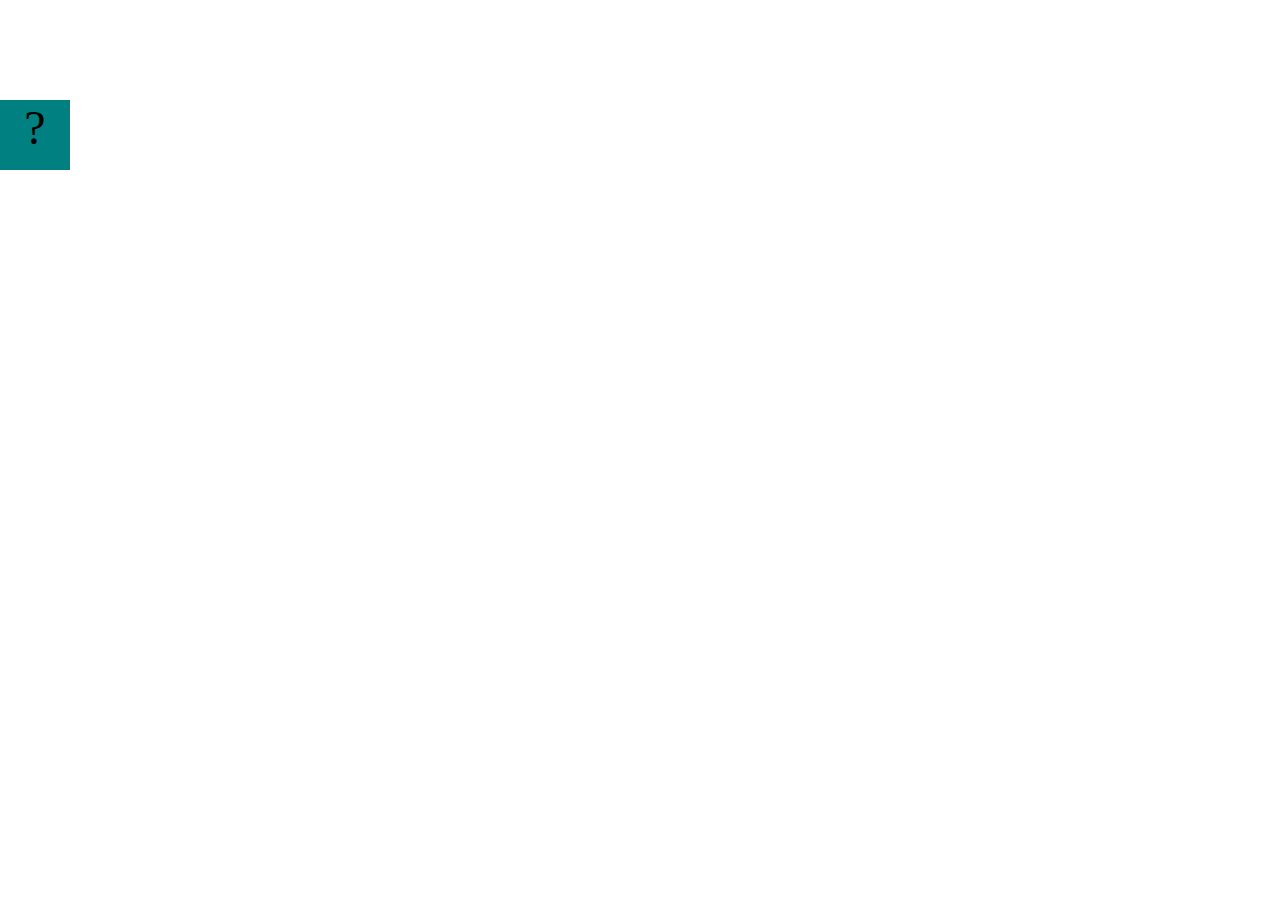
==== projects/bouncing-box/index.html @ 2a033ddc "get changed on home portfolio" ====
<!DOCTYPE html>
<html>
<head>
	<meta charset="utf-8">
	<title>Bouncing Box</title>
	<script src="jquery.min.js"></script>
	<style>
		.box {
			width: 70px;
			height: 70px;
			background-color: teal;
			font-size: 300%;
			text-align: center;
			user-select: none;
			display: block;
			position: absolute;
			top: 100px;
			left: 0px;  /* <--- Change me! */
		}
		.board{
			height: 100vh;
		}
	</style>
	<!-- 	<script src="//cdnjs.cloudflare.com/ajax/libs/jquery/2.1.1/jquery.min.js"></script> -->

</head>
<body class="board">
	<!-- HTML for the box -->
	<div class="box">?</div>

	<script>
		(function(){
			'use strict'
			/* global jQuery */

			//////////////////////////////////////////////////////////////////
			/////////////////// SETUP DO NOT DELETE //////////////////////////
			//////////////////////////////////////////////////////////////////
			
			var box = jQuery('.box');	// reference to the HTML .box element
			var board = jQuery('.board');	// reference to the HTML .board element
			var boardWidth = board.width();	// the maximum X-Coordinate of the screen

			// Every 50 milliseconds, call the update Function (see below)
			setInterval(update, 50);
			
			// Every time the box is clicked, call the handleBoxClick Function (see below)
			box.on('click', handleBoxClick);

			// moves the Box to a new position on the screen along the X-Axis
			function moveBoxTo(newPositionX) {
				box.css("left", newPositionX);
			}

			// changes the text displayed on the Box
			function changeBoxText(newText) {
				box.text(newText);
			}

			//////////////////////////////////////////////////////////////////
			/////////////////// YOUR CODE BELOW HERE /////////////////////////
			//////////////////////////////////////////////////////////////////
			
			// TODO 2 - Variable declarations 
			

			
			/* 
			This Function will be called 20 times/second. Each time it is called,
			it should move the Box to a new location. If the box drifts off the screen
			turn it around! 
			*/
			function update() {
				

			};

			/* 
			This Function will be called each time the box is clicked. Each time it is called,
			it should increase the points total, increase the speed, and move the box to
			the left side of the screen.
			*/
			function handleBoxClick() {
				


			};
		})();
	</script>
</body>
</html>
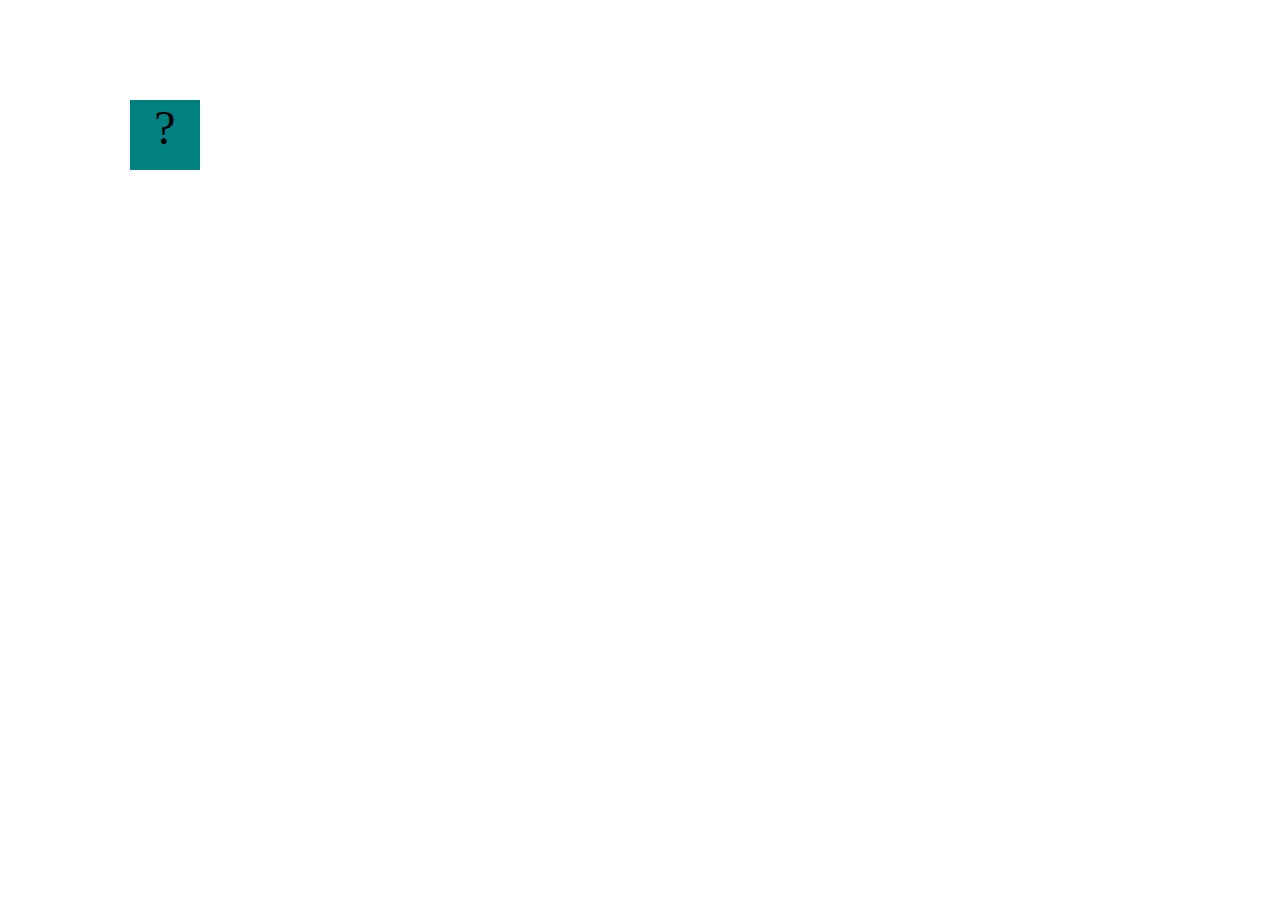
==== commit a990e017: "refactor to create 100 circles using loops" ====
--- a/projects/bouncing-box/index.html
+++ b/projects/bouncing-box/index.html
@@ -15,7 +15,7 @@
 			display: block;
 			position: absolute;
 			top: 100px;
-			left: 0px;  /* <--- Change me! */
+			left: 700px;  /* <--- Change me! */
 		}
 		.board{
 			height: 100vh;
@@ -63,14 +63,31 @@
 			
 			// TODO 2 - Variable declarations 
 			
+				var positionX = 0
 
-			
+
+				var points = 0
+		
+
+				var speed = 10
+
+
+
 			/* 
 			This Function will be called 20 times/second. Each time it is called,
 			it should move the Box to a new location. If the box drifts off the screen
 			turn it around! 
 			*/
 			function update() {
+				/* Your Code to Increase positionX by 10 HERE*/
+				positionX=positionX + speed;
+				moveBoxTo(positionX)
+				if (positionX > boardWidth){ 
+					speed = -speed
+
+				} if (positionX < 0){
+					speed = -speed
+				}
 				
 
 			};
@@ -81,9 +98,19 @@
 			the left side of the screen.
 			*/
 			function handleBoxClick() {
+				positionX = 0;
+				points++
+				changeBoxText(points);
+				
+				if (speed > 0){
+					speed += 3
+				} if (speed < 0){ 
+					speed -= 3
+				}
+			
 				
 
-
+				
 			};
 		})();
 	</script>
